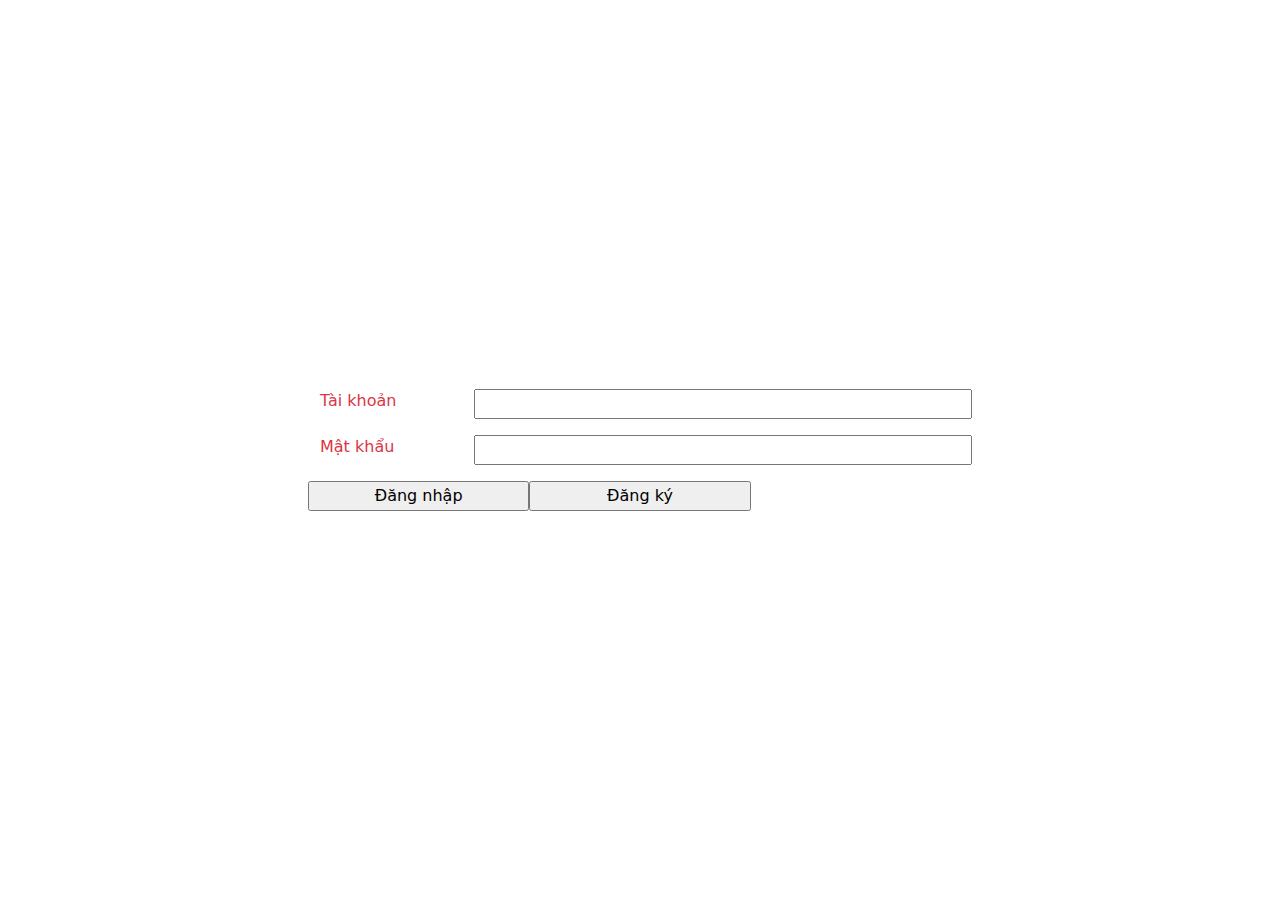
==== bstrap.html @ e1a53a63 "fdhsvfhjdvvahj" ====
<!DOCTYPE html>
<html lang="en">

<head>
    <meta charset="UTF-8">
    <meta http-equiv="X-UA-Compatible" content="IE=edge">
    <meta name="viewport" content="width=device-width, initial-scale=1.0">
    <title>Document</title>
    <!-- Latest compiled and minified CSS -->
    <link href="https://cdn.jsdelivr.net/npm/bootstrap@5.1.3/dist/css/bootstrap.min.css" rel="stylesheet">

    <!-- Latest compiled JavaScript -->
    <script src="https://cdn.jsdelivr.net/npm/bootstrap@5.1.3/dist/js/bootstrap.bundle.min.js"></script>
</head>

<body>
    <section class="demo">
        <div class="container-sm text-danger bg-info ">
            <form action="" class="w-50 position-absolute top-50 start-50 translate-middle">
                <div class="row mb-3 ">
                    <label for="" class="col-md-3">Tài khoản</label>
                    <input type="text" class="col-sm-9">
                </div>
                <div class="row mb-3 ">
                    <label for="" class="col-md-3">Mật khẩu</label>
                    <input type="text" class="col-sm-9">
                </div>
                <div class="row">
                    <input type="button" value="Đăng nhập" class="col-sm-4">
                    <input type="button" value="Đăng ký" class="col-sm-4">
                </div>
            </form>
        </div>
    </section>
</body>

</html>
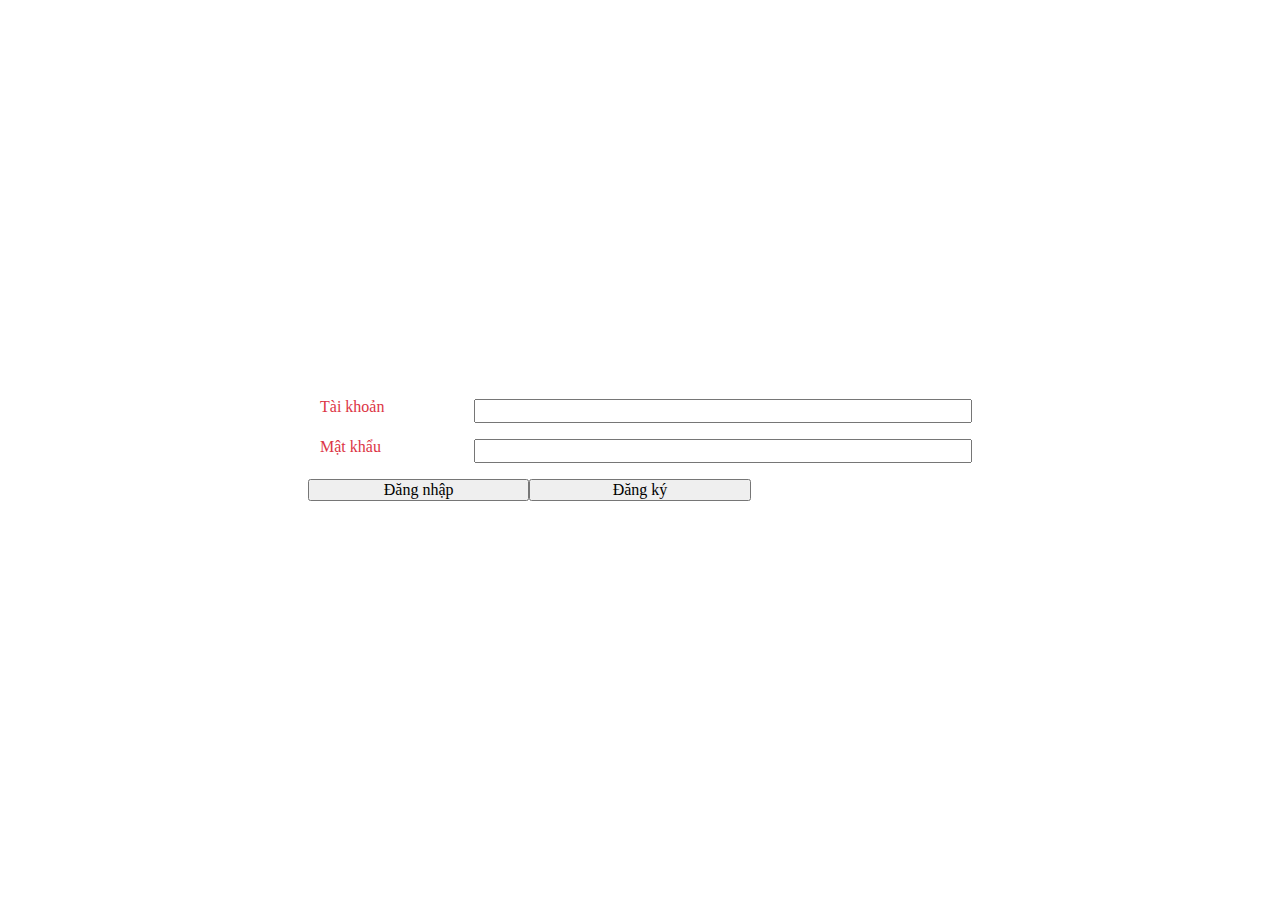
==== commit d2102f03: "last commit" ====
--- a/bstrap.html
+++ b/bstrap.html
@@ -11,6 +11,8 @@
 
     <!-- Latest compiled JavaScript -->
     <script src="https://cdn.jsdelivr.net/npm/bootstrap@5.1.3/dist/js/bootstrap.bundle.min.js"></script>
+    <link rel="stylesheet" href="./stylebs.css">
+
 </head>
 
 <body>
--- a/stylebs.css
+++ b/stylebs.css
@@ -0,0 +1,49 @@
+html, body, div, span, applet, object, iframe,
+h1, h2, h3, h4, h5, h6, p, blockquote, pre,
+a, abbr, acronym, address, big, cite, code,
+del, dfn, em, img, ins, kbd, q, s, samp,
+small, strike, strong, sub, sup, tt, var,
+b, u, i, center,
+dl, dt, dd, ol, ul, li,
+fieldset, form, label, legend,
+table, caption, tbody, tfoot, thead, tr, th, td,
+article, aside, canvas, details, embed,
+figure, figcaption, footer, header, hgroup,
+menu, nav, output, ruby, section, summary,
+time, mark, audio, video {
+    margin: 0;
+    padding: 0;
+    border: 0;
+    font-size: 100%;
+    font: inherit;
+    vertical-align: baseline;
+}
+
+/* HTML5 display-role reset for older browsers */
+article, aside, details, figcaption, figure,
+footer, header, hgroup, menu, nav, section {
+    display: block;
+}
+
+body {
+    line-height: 1;
+}
+
+ol, ul {
+    list-style: none;
+}
+
+blockquote, q {
+    quotes: none;
+}
+
+blockquote:before, blockquote:after,
+q:before, q:after {
+    content: '';
+    content: none;
+}
+
+table {
+    border-collapse: collapse;
+    border-spacing: 0;
+}